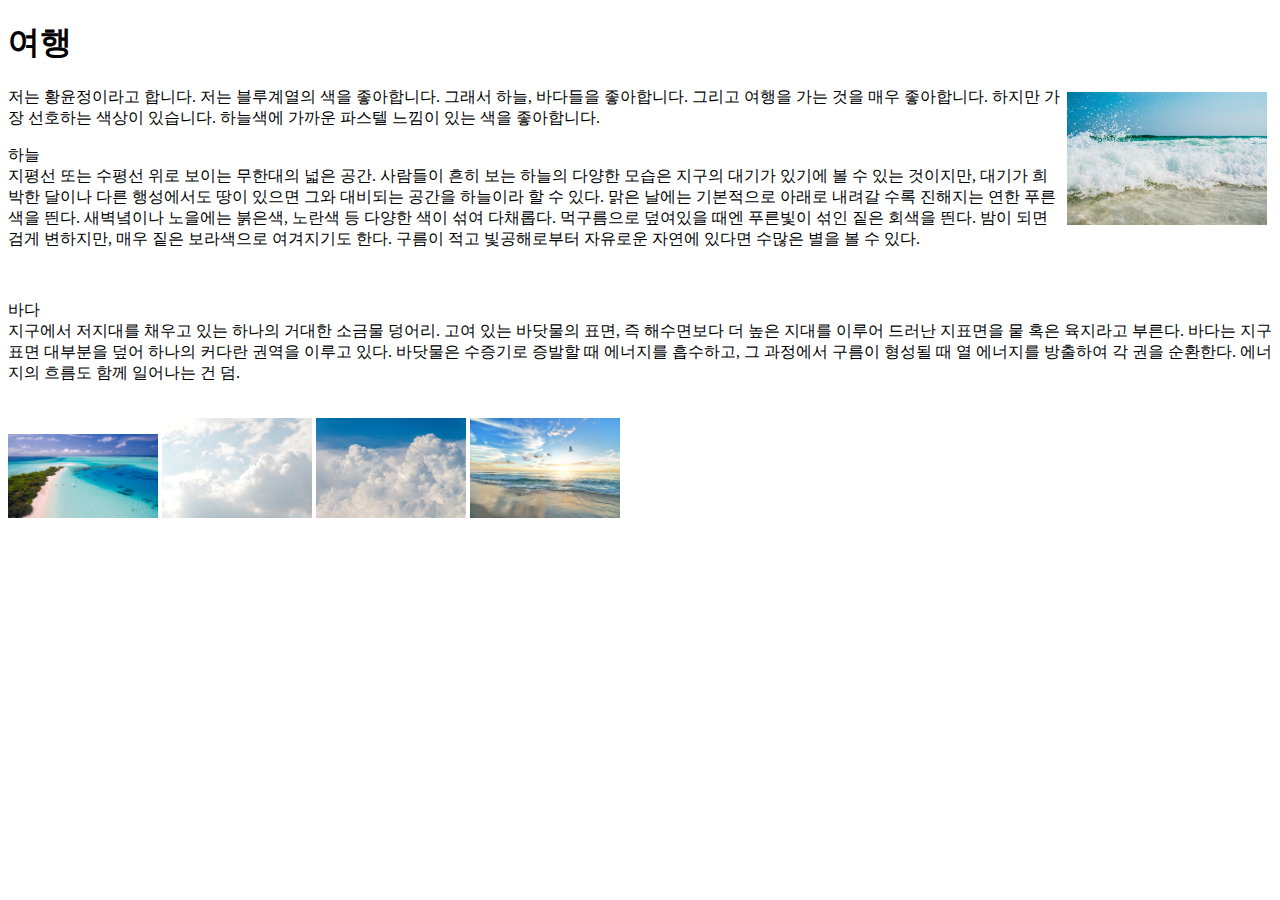
==== index.html @ 1e2d83cd "Add files via upload" ====
<!DOCTYPE html>
<html lang="en">
<head>
    <meta charset="UTF-8">
    <meta name="viewport" content="width=device-width, initial-scale=1.0">
    <title>내 소개</title>
    <style>
        img.a{
            float: right;
            padding: 5px;
        }
    </style>
</head>
<body> 
    <h1>여행</h1>
    <img class="a" src="1.jpg" width="200">
    <p>
        저는 황윤정이라고 합니다. 저는 블루계열의 색을 좋아합니다. 그래서 하늘, 바다들을 좋아합니다. 그리고 여행을 가는 것을 매우 좋아합니다.
        하지만 가장 선호하는 색상이 있습니다. 하늘색에 가까운 파스텔 느낌이 있는 색을 좋아합니다.
    </p>

    <p>
       
        하늘
        <br>
        지평선 또는 수평선 위로 보이는 무한대의 넓은 공간.
        사람들이 흔히 보는 하늘의 다양한 모습은 지구의 대기가 
        있기에 볼 수 있는 것이지만, 대기가 희박한 달이나 다른 
        행성에서도 땅이 있으면 그와 대비되는 공간을 하늘이라 할 수 있다.
        맑은 날에는 기본적으로 아래로 내려갈 수록 진해지는 연한 푸른색을 띈다. 
        새벽녘이나 노을에는 붉은색, 노란색 등 다양한 색이 섞여 다채롭다. 먹구름으로 
        덮여있을 때엔 푸른빛이 섞인 짙은 회색을 띈다. 밤이 되면 검게 변하지만, 
        매우 짙은 보라색으로 여겨지기도 한다. 구름이 적고 빛공해로부터 자유로운 
        자연에 있다면 수많은 별을 볼 수 있다.
    </p>
    <br>
    <p>
        바다
        <br>
        지구에서 저지대를 채우고 있는 하나의 거대한 소금물 덩어리. 
        고여 있는 바닷물의 표면, 즉 해수면보다 더 높은 지대를 이루어 드러난 
        지표면을 뭍 혹은 육지라고 부른다. 바다는 지구 표면 대부분을 덮어 하나의 커다란 권역을 
        이루고 있다. 바닷물은 수증기로 증발할 때 에너지를 흡수하고, 그 과정에서 구름이 형성될 때 
        열 에너지를 방출하여 각 권을 순환한다. 에너지의 흐름도 함께 일어나는 건 덤.
    </p>
    
    <br>
    <img src="2.jpg" width="150">
    <img src="2-1.jpg" width="150">
    <img src="2-2.jpg" width="150">
    <img src="3.jpg" width="150">
</html>
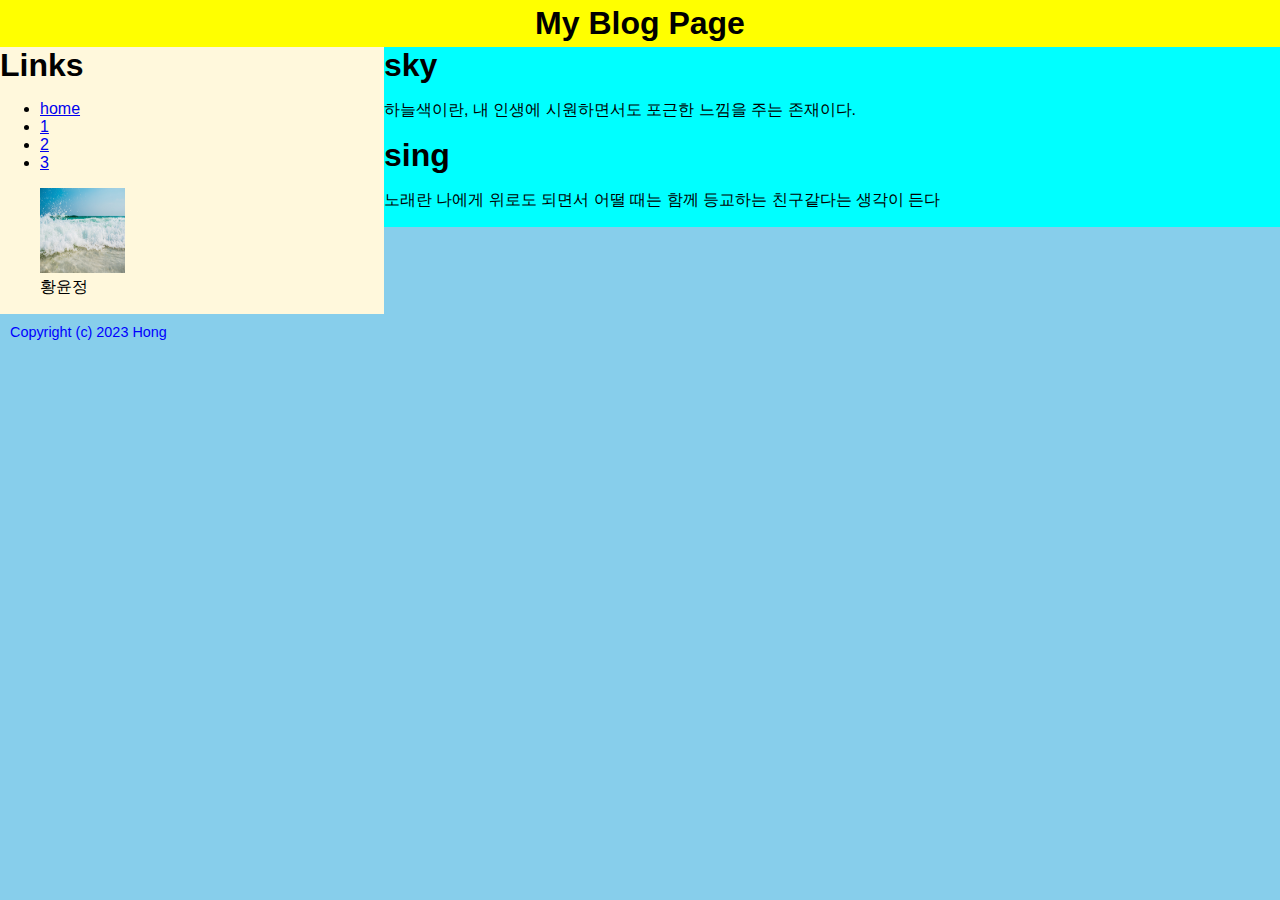
==== commit 65873825: "Add files via upload" ====
--- a/index.html
+++ b/index.html
@@ -3,50 +3,76 @@
 <head>
     <meta charset="UTF-8">
     <meta name="viewport" content="width=device-width, initial-scale=1.0">
-    <title>내 소개</title>
-    <style>
-        img.a{
-            float: right;
-            padding: 5px;
-        }
-    </style>
+    <title>My Blog Page</title>
+    
+    <link type="text/css" rel="stylesheet" href="mycss.css">
 </head>
-<body> 
-    <h1>여행</h1>
-    <img class="a" src="1.jpg" width="200">
-    <p>
-        저는 황윤정이라고 합니다. 저는 블루계열의 색을 좋아합니다. 그래서 하늘, 바다들을 좋아합니다. 그리고 여행을 가는 것을 매우 좋아합니다.
-        하지만 가장 선호하는 색상이 있습니다. 하늘색에 가까운 파스텔 느낌이 있는 색을 좋아합니다.
-    </p>
+<style>
+    body{
+        background-color: skyblue;
+         font-family: Arial, "Trebuchet MS", sans-serif;
+         margin: 0px;
+         }
+    header{
+        background-color: yellow;
+        color: #000000;
+        margin: 0px;
+        text-align: center;
+        padding: 5px;
+    }
+    h1{
+        margin: 0px;
+    }
 
-    <p>
-       
-        하늘
-        <br>
-        지평선 또는 수평선 위로 보이는 무한대의 넓은 공간.
-        사람들이 흔히 보는 하늘의 다양한 모습은 지구의 대기가 
-        있기에 볼 수 있는 것이지만, 대기가 희박한 달이나 다른 
-        행성에서도 땅이 있으면 그와 대비되는 공간을 하늘이라 할 수 있다.
-        맑은 날에는 기본적으로 아래로 내려갈 수록 진해지는 연한 푸른색을 띈다. 
-        새벽녘이나 노을에는 붉은색, 노란색 등 다양한 색이 섞여 다채롭다. 먹구름으로 
-        덮여있을 때엔 푸른빛이 섞인 짙은 회색을 띈다. 밤이 되면 검게 변하지만, 
-        매우 짙은 보라색으로 여겨지기도 한다. 구름이 적고 빛공해로부터 자유로운 
-        자연에 있다면 수많은 별을 볼 수 있다.
-    </p>
-    <br>
-    <p>
-        바다
-        <br>
-        지구에서 저지대를 채우고 있는 하나의 거대한 소금물 덩어리. 
-        고여 있는 바닷물의 표면, 즉 해수면보다 더 높은 지대를 이루어 드러난 
-        지표면을 뭍 혹은 육지라고 부른다. 바다는 지구 표면 대부분을 덮어 하나의 커다란 권역을 
-        이루고 있다. 바닷물은 수증기로 증발할 때 에너지를 흡수하고, 그 과정에서 구름이 형성될 때 
-        열 에너지를 방출하여 각 권을 순환한다. 에너지의 흐름도 함께 일어나는 건 덤.
-    </p>
-    
-    <br>
-    <img src="2.jpg" width="150">
-    <img src="2-1.jpg" width="150">
-    <img src="2-2.jpg" width="150">
-    <img src="3.jpg" width="150">
-</html>
+    section#main{
+        float: right;
+        width: 70%;
+        height: 200%;
+        background-color: aqua;
+    }
+    nav{
+        float: left;
+        width: 30%;
+        height: 200%;
+        background-color: cornsilk;
+    }
+    footer{
+        background-color: skyblue;
+        color: blue;
+        -align: center;
+        padding: 10px;
+        margin: 0px 0px 0px 0px;
+        font-size: 90%;
+        clear: both;
+    }
+</style>
+<body>
+    <header>
+        <h1>My Blog Page</h1>
+    </header>
+    <nav>
+        <h1>Links</h1>
+        <ul>
+            <li><a href="index.html">home</a></li>
+            <li><a href="1.html">1</a></li>
+            <li><a href="2.html">2</a></li>
+            <li><a href="3.html">3</a></li>
+        </ul>
+        <figure>
+            <img width="85" height="85" src="1.jpg" alt="황윤정"/>
+            <figcaption>황윤정</figcaption>
+         </figure>
+    </nav>
+    <section id="main">
+        <article>
+            <h1>sky</h1>
+            <p>하늘색이란, 내 인생에 시원하면서도 포근한 느낌을 주는 존재이다.</p>
+        </article>
+        <article>
+            <h1>sing</h1>
+            <p>노래란 나에게 위로도 되면서 어떨 때는 함께 등교하는 친구같다는 생각이 든다</p>
+        </article>
+    </section>
+    <footer>Copyright (c) 2023 Hong</footer>
+</body>
+</html>--- a/mycss.css
+++ b/mycss.css
@@ -0,0 +1,37 @@
+body{
+    background-color: skyblue;
+     font-family: Arial, "Trebuchet MS", sans-serif;
+     margin: 0px;
+     }
+header{
+    background-color: yellow;
+    color: #000000;
+    margin: 0px;
+    text-align: center;
+    padding: 5px;
+}
+h1{
+    margin: 0px;
+}
+
+section#main{
+    float: right;
+    width: 70%;
+    height: 200%;
+    background-color: aqua;
+}
+nav{
+    float: left;
+    width: 30%;
+    height: 200%;
+    background-color: cornsilk;
+}
+footer{
+    background-color: skyblue;
+    color: blue;
+    -align: center;
+    padding: 10px;
+    margin: 0px 0px 0px 0px;
+    font-size: 90%;
+    clear: both;
+}
